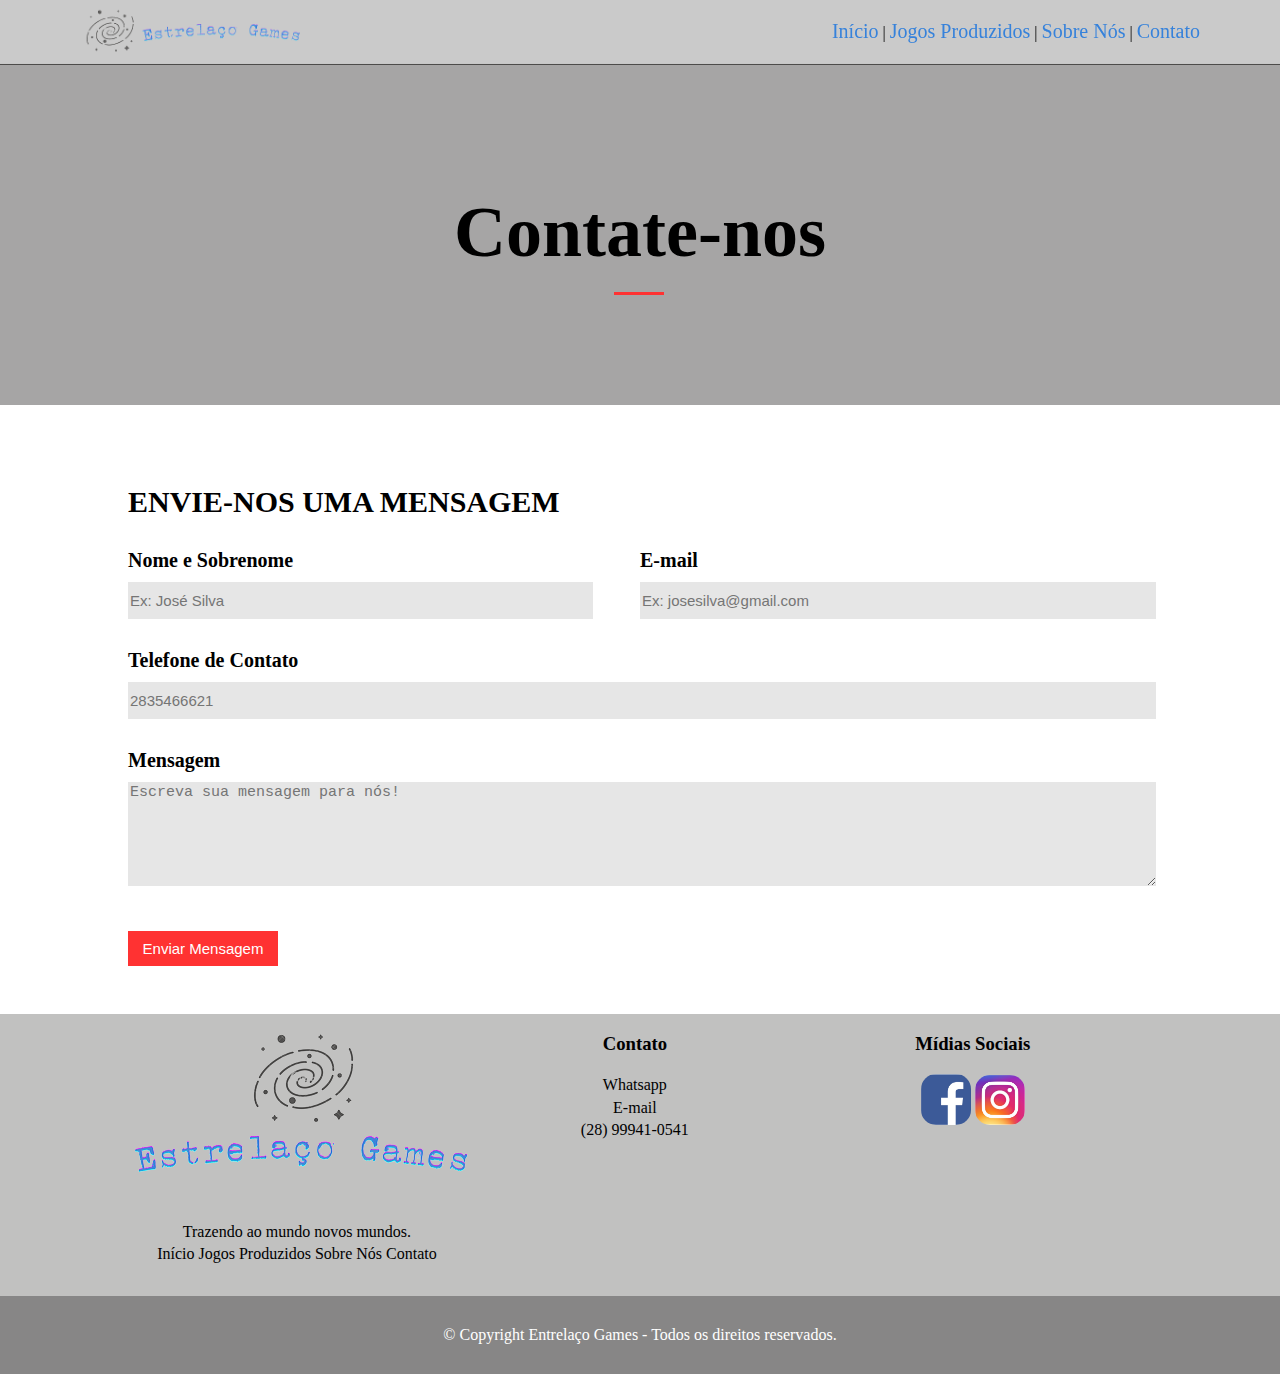
==== contato.html @ a5c6cce9 "Add files via upload" ====
<!DOCTYPE html>
<html lang="pt-br">
<head>
    <meta charset="UTF-8">
    <meta http-equiv="X-UA-Compatible" content="IE=edge">
    <meta name="viewport" content="width=device-width, initial-scale=1.0">
    <title>Contato</title>
    <link rel="stylesheet" href="estilos.css">
</head>
<body>
    <header>
        <div class="menu">
            <img alt="Aqui está a logo da empresa" title="Logo da empresa" src="img/logo2.png" width="230">
            <nav>
                <a title="Aqui vai para o Início" href="index.html">Início</a> | <a title="Aqui vai para os jogos produzidos" href="jogosproduzidos.html">Jogos Produzidos</a> | <a title="Aqui vai para o Sobre Nós" href="sobrenos.html">Sobre Nós</a> | <a title="Aqui vai para os Contatos" href="contato.html">Contato</a>
            </nav>
        </div>
    </header>
    <br class="clearflix">
    <section class="contatosec1">
        <div class="sobrenos">
            <div class="container">
                <p>
                    <h1>Contate-nos</h1>
                </p>
                <div class="barra_horizontal"></div>
            </div>
        </div>
    </section>
    <section class="contatosec2">
        <div class="container">
            <div>
                <p>
                    <h2>ENVIE-NOS UMA MENSAGEM</h2>
                </p>
                <div class="metade contatomargem">
                    <form enctype="application/x-www-form-urlencoded" method="post">
                        <label for="Nome e Sobrenome"><b>Nome e Sobrenome</b></label>
                        <br>
                        <input id="NomeSobrenome" type="text" placeholder="Ex: José Silva"/>
                    </form>
                </div>
                <div class="metade">
                    <form enctype="application/x-www-form-urlencoded" method="post">
                        <label for="E-Mail"><b>E-mail</b></label>
                        <br>
                        <input id="email" type="email" placeholder="Ex: josesilva@gmail.com"/>
                    </form>
                </div>
            </div>
            <div>
                <form enctype="application/x-www-form-urlencoded" method="post">
                    <label for="Telefone"><b>Telefone de Contato</b></label>
                    <br>
                    <input id="telefone" type="tel" placeholder="2835466621"/>
                    <br>
                    <label><b>Mensagem</b></label>
                    <br>
                    <textarea name="mensagem" placeholder="Escreva sua mensagem para nós!"></textarea>
                    <br>
                    <input class="enviar" type="submit" value="Enviar Mensagem"/>
                </form>
            </div>
            <div></div>
        </div>
    </section>
    <br class="clearflix">
    <footer>
        <div class="container">
            <div class="parte">
                <img title="Aqui está a Logo da empresa" alt="Logomarca" src="img/logo.png">
                <br>
                Trazendo ao mundo novos mundos.
                 <div>
                    <a title="Aqui vai para o Início" href="index.html">Início</a>
                    <a title="Aqui vai para os jogos produzidos" href="jogosproduzidos.html">Jogos Produzidos</a>
                    <a title="Aqui vai para o sobre nós" href="sobrenos.html">Sobre Nós</a>
                    <a title="Aqui vai para os contatos" href="contato.html">Contato</a>
                </div>
            </div>
            <div class="parte">
                <h3>Contato</h3>
                <a title="Aqui vai para o whatsapp da empresa" href="https://wa.me/28999410541">Whatsapp</a>
                <br>
                <a title="Aqui está o email da empresa" href="mailto:contato@entrelacogames.com">E-mail</a>
                <br>
                <a title="Aqui está o telefone da empresa" href="tel:28999410541">(28) 99941-0541</a>
            </div>
            <div class="parte">
                <h3>Mídias Sociais</h3>
                <a title="Aqui vai para o Facebook da empresa" href="facebook.com/entrelacosgames.com"><img alt="Facebook" src="img/facebook.jpeg" width="50"></a>
                <a title="Aqui vai para o instagram da empresa" href="instagram.com/entrelacogames"><img alt="Instagram" src="img/Instagram.jpeg" width="50"></a>
            </div>
        </div>
        <br class="clearflix">
        <div class="rodape2">
            © Copyright Entrelaço Games - Todos os direitos reservados.
        </div>
    </footer>
</body>
</html>
---- estilos.css ----
.clearflix{
    clear: both;
}
body{
    margin: 0px;
    font-family:'Trebuchet MS';
}
.menu{
    width: 100%;
    position: fixed;
    background-color: rgb(200, 200, 200, 97%);
    border-bottom: solid 1px rgb(77, 76, 75);
}
.menu img{
    padding-top: 5px;
    margin-left: 80px;
}
nav{
    padding-left: 30px;
    padding-bottom: 20px;
    padding-right: 80px;
    padding-top: 20px;
    float: right;
}
nav a{
    text-decoration: none;
    color: rgb(54, 130, 219);
    font-size: 20px;
}
.sec1{
    padding-bottom: 250px;
    margin-top: 45px;
    background-image: url(../Entrelaço\ Games/img/fundo.jpg);
    background-position: center;
    background-repeat: no-repeat;
    background-attachment: fixed;
    height: 600px;
    color: rgb(255, 255, 255);
    font-size: 32px;
    text-align: left;
    padding-left: 50px;
}
.sec1 p{
    padding-top: 300px;
}
.container{
    max-width: 1024px;
    width: 100%;
    margin: 0 auto;
}
.titulo{
    text-align: center;
    margin-bottom: 50px;
}
.parte{
    width: 33%;
    text-align: center;
    line-height: 140%;
    float: left;
}
.sec3{
    margin-top: 30px;
    padding-top: 30px;
    border-top: 1px solid rgb(77, 76, 75);
    text-align: center;
}
.sec3 .background{
    background-image: url(../Entrelaço\ Games/img/capa2.jpg);
    width: 100%;
    height: 1000px;
}
.sec3 .background a{
    text-decoration: none;
    color: rgb(255, 255, 255);
    background-color: rgb(255, 50, 50);
    padding-top: 30px;
    padding-left: 30px;
    padding-right: 30px;
    padding-bottom: 30px;
    border-radius: 30px;
    border: 2px solid rgb(0, 0, 0);
    float: left;
    margin-top: 800px;
    font-size: 20px;
}
.metade{
    margin-top: 30px;
    text-align: left;
    width: 50%;
    float: left;
}
.metade .pmargem{
    padding-top: 100px;
}
.metade img{
    width: 400px;
    margin-left: 50px;
}
.metade a{
    text-decoration: none;
    color: rgb(255, 255, 255);
    background-color: rgb(255, 50, 50);
    padding-top: 15px;
    padding-left: 15px;
    padding-right: 15px;
    padding-bottom: 15px;
    border-radius: 15px;
    float: left;
    font-size: 15px;
}
.traco{
    background-color: rgb(255, 50, 50);
    width: 75px;
    height: 5px;
}
.sec4{
    margin-top: 30px;
}
footer{
    background-color: rgb(77, 76, 75, 35%);
}
.rodape2{
    background-color: rgb(77, 76, 75, 50%);
    text-align: center;
    color: rgb(255, 255, 255);
    padding-top: 30px;
    padding-bottom: 30px;
    margin-top: 30px;
}
footer a{
    text-decoration: none;
    text-align: none;
    color: rgb(0, 0, 0);
}
footer img{
    border-radius: 15px;
}
.sobrenos{
    font-size: 36px;
    text-align: center;
    padding-top: 80px;
    margin-top: 45px;
    padding-bottom: 80px;
    background-color: rgb(77, 76, 75, 50%);

}
.sobrenos .barra_horizontal{
    margin-left: 486px;
    width: 50px;
    height: 3px;
    background-color: rgb(255, 50, 50);
    margin-bottom: 30px;
    margin-top: -30px;
}
.sobrenos a img{
    border-radius: 15px;
}
.sobrenos2{
    padding-top: 200px;
    margin-bottom: 600px;
}
.contatosec1{
    margin-top: 45px;
}
.barra_vertical{
    width: 2px;
    height: 15px;
    background-color: rgb(255, 50, 50);
}
.contatosec2{
    margin-top: 80px;
    font-size: 20px;
}
.contatosec2 .metade{
    margin-top: 5px;
}
.contatosec2 input{
    margin-top: 10px;
    margin-bottom: 30px;
    width: 100%;
    background-color: rgb(230, 230, 230);
    border: none;
    font-size: 15px;
    height: 35px;
}
.contatosec2 textarea{
    margin-top: 10px;
    margin-bottom: 30px;
    width: 100%;
    height: 100px;
    background-color: rgb(230, 230, 230);
    border: none;
    font-size: 15px;
}
.contatosec2 .enviar{
    width: 150px;
    background-color: rgb(255, 50, 50);
    color: rgb(255, 255, 255);
}
.contatosec2 .contatomargem input{
    width: 90%;
}
.jogossec1{
    margin-top: 85px;
}
.btn{
    text-decoration: none;
    color: rgb(255, 255, 255);
    background-color: rgb(255, 50, 50);
    border-radius: 15px;
    font-size: 15px;
    width: 100px;
    text-align: center;
    padding-top: 15px;
    padding-bottom: 15px;
}
.jogossec2 .metade{
    margin-top: 100px;
    margin-bottom: 100px;
    border-top: 1px solid rgb(77, 76, 75);
    border-bottom: 1px solid rgb(77, 76, 75);
    padding-top: 30px;
    padding-bottom: 30px;
}
.jogossec2 img{
    margin-bottom: 35px;
}
.jogossec3{
    margin-bottom: 400px;
}
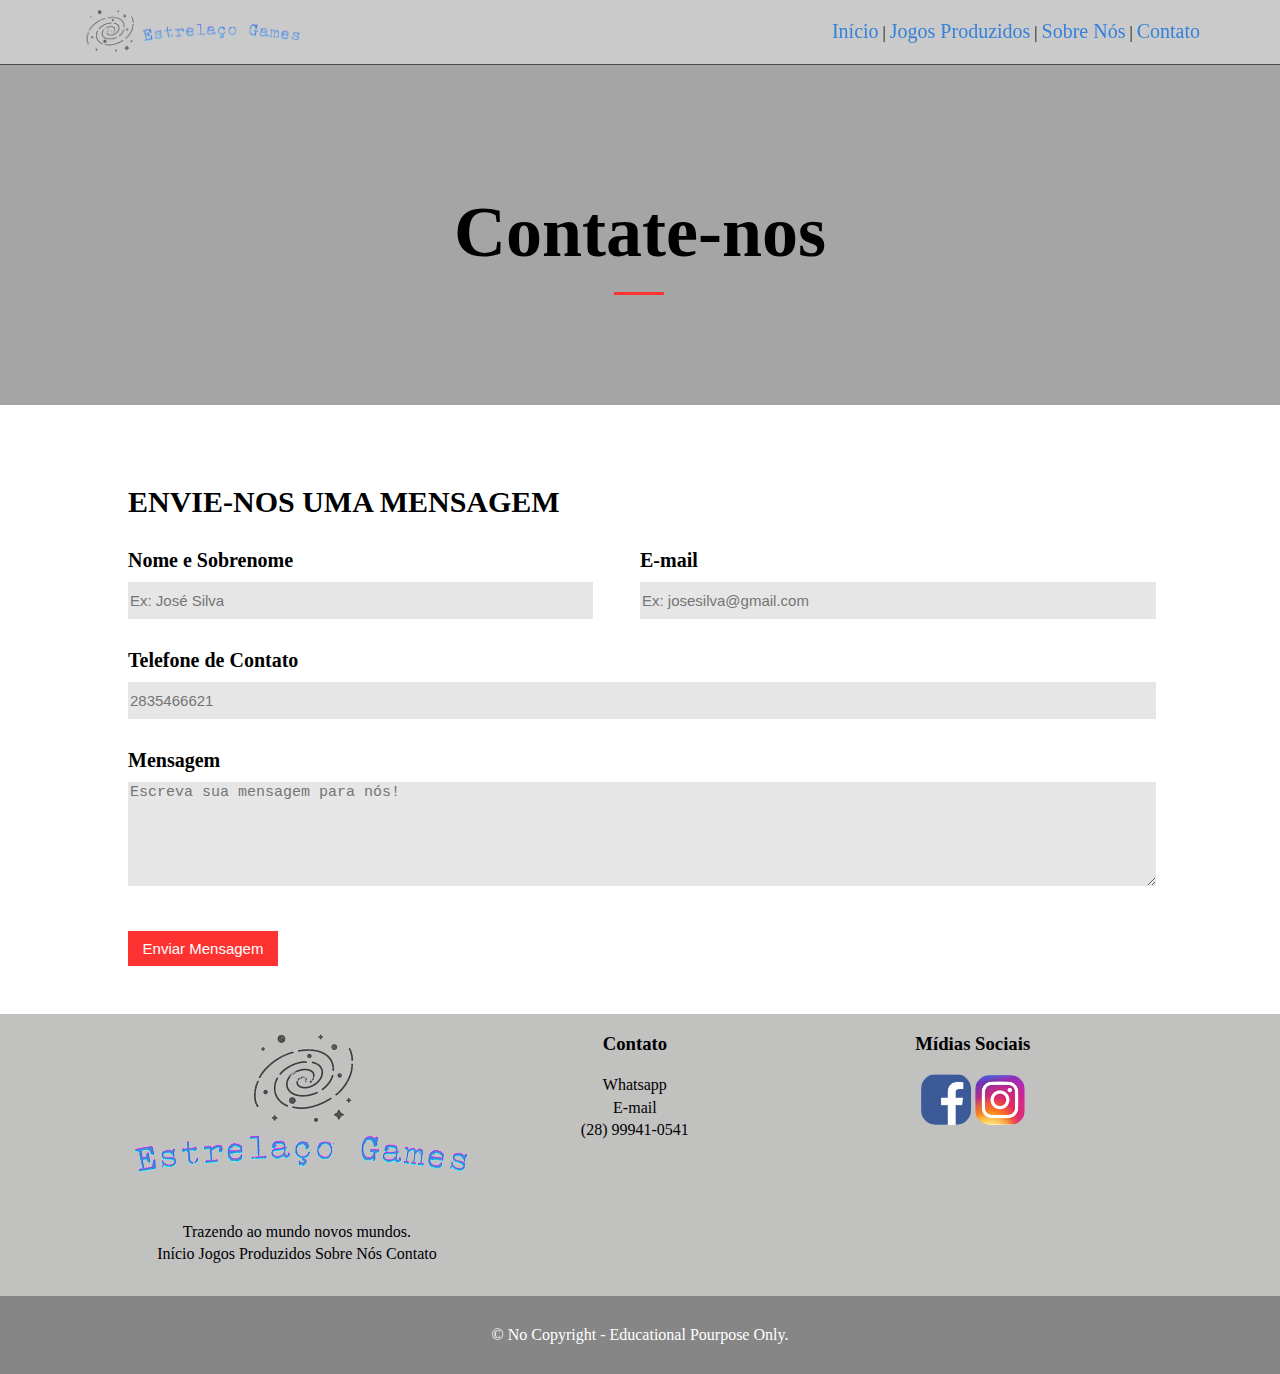
==== commit 58af657a: "Update contato.html" ====
--- a/contato.html
+++ b/contato.html
@@ -94,8 +94,8 @@
         </div>
         <br class="clearflix">
         <div class="rodape2">
-            © Copyright Entrelaço Games - Todos os direitos reservados.
+                © No Copyright - Educational Pourpose Only.
         </div>
     </footer>
 </body>
-</html>+</html>
--- a/estilos.css
+++ b/estilos.css
@@ -30,7 +30,7 @@
 .sec1{
     padding-bottom: 250px;
     margin-top: 45px;
-    background-image: url(../Entrelaço\ Games/img/fundo.jpg);
+    background-image: url(https://github.com/WellissonVitor/entrelaco/blob/main/img/fundo.jpg?raw=true);
     background-position: center;
     background-repeat: no-repeat;
     background-attachment: fixed;
@@ -65,7 +65,7 @@
     text-align: center;
 }
 .sec3 .background{
-    background-image: url(../Entrelaço\ Games/img/capa2.jpg);
+    background-image: url(https://github.com/WellissonVitor/entrelaco/blob/main/img/capa2.jpg?raw=true);
     width: 100%;
     height: 1000px;
 }
@@ -227,4 +227,4 @@
 }
 .jogossec3{
     margin-bottom: 400px;
-}+}
